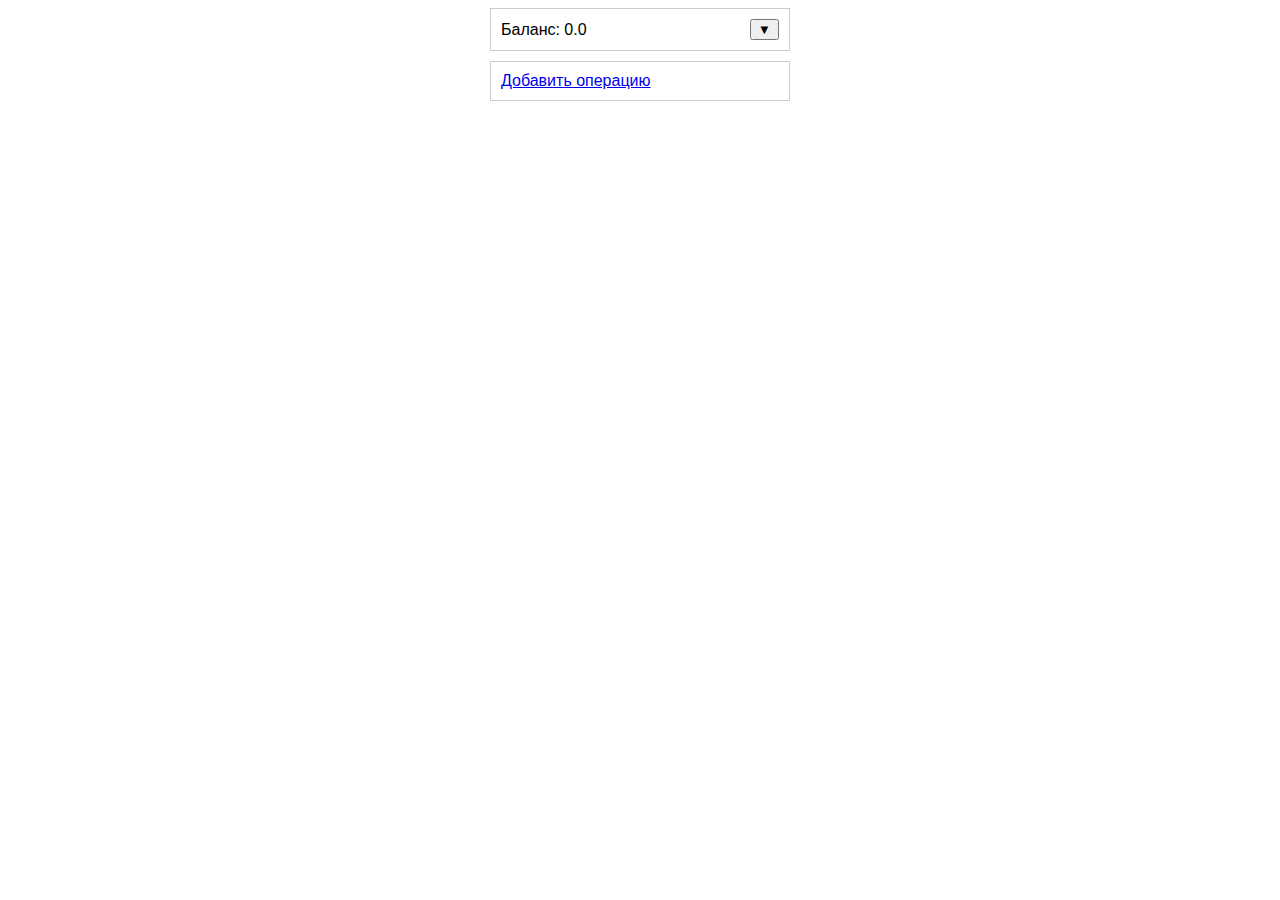
==== templates/index.html @ f53f3d8d "Registration page and other" ====
<!DOCTYPE html>
<html lang="en">
    <head>
        <meta charset="UTF-8">
        <meta content="width=device-width, initial-scale=1.0" name="viewport">
        <title>User Operations</title>
        <link rel="stylesheet" href="/static/css/style.css">
    </head>
    <body>
        <div class="container">
            <div class="balance">
                <span>Баланс: <span id="balance-amount">0.0</span></span>
                <button id="toggle-operations">&#9660;</button>
            </div>
            <a href="/create-operation">
                <div class="balance">
                    <span>Добавить операцию</span>
                </div>
            </a>
            <div class="operations" id="operations">
                <div id="operations-list"></div>
            </div>
        </div>
        <script src="/static/js/index.js"></script>
    </body>
</html>
---- static/css/style.css ----
.container {
    width: 300px;
    margin: 0 auto;
    font-family: Arial, sans-serif;
}

.balance {
    display: flex;
    justify-content: space-between;
    align-items: center;
    padding: 10px;
    border: 1px solid #ccc;
    margin-bottom: 10px;
}

.operations {
    display: none; /* Initially hidden */
    border: 1px solid #ccc;
    padding: 10px;
}

.operation {
    display: flex;
    justify-content: space-between;
    padding: 10px;
    margin-bottom: 10px;
    border: 1px solid #ccc;
    border-radius: 5px;
}
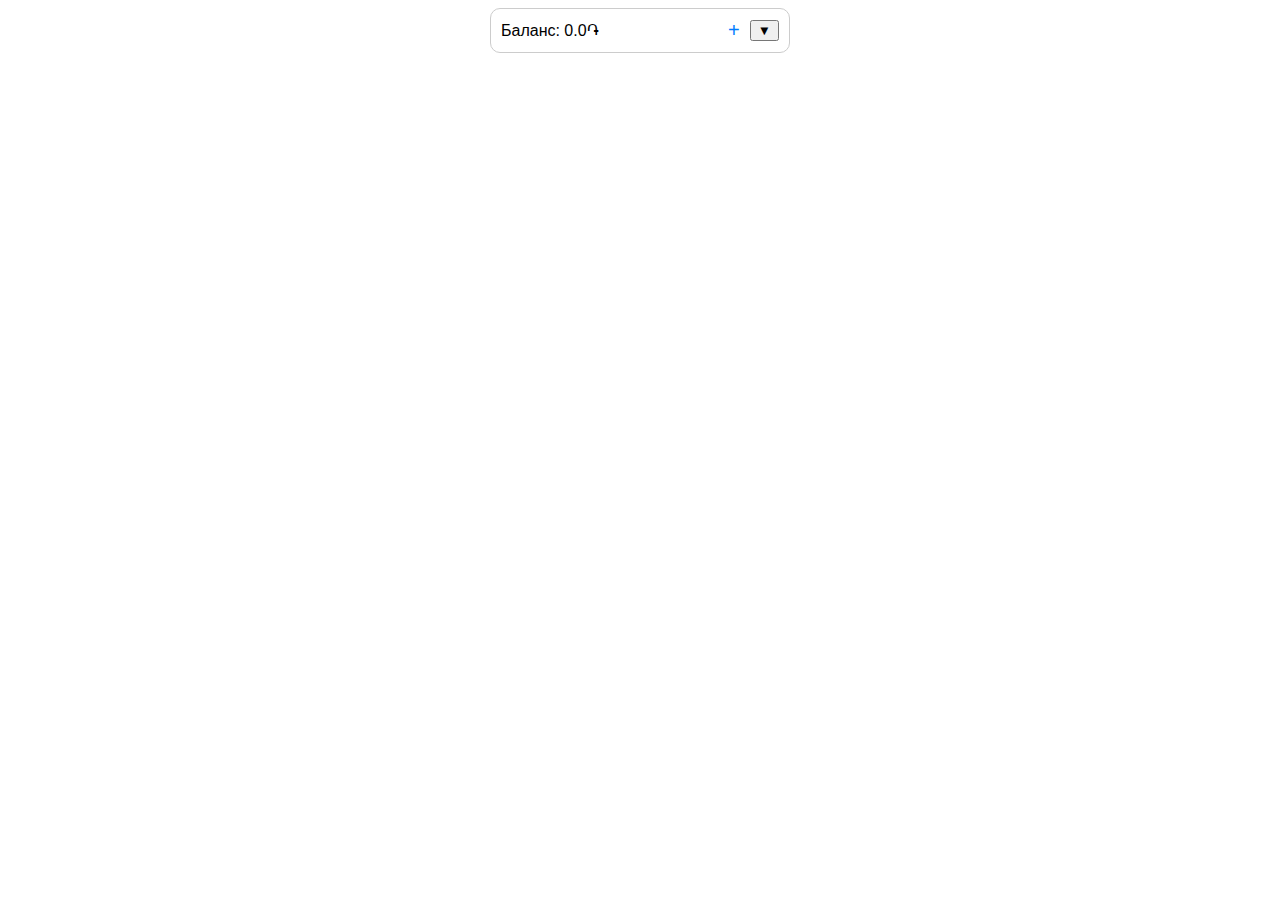
==== commit 716ecf55: "Static files and other" ====
--- a/templates/index.html
+++ b/templates/index.html
@@ -1,26 +1,24 @@
 <!DOCTYPE html>
 <html lang="en">
-    <head>
-        <meta charset="UTF-8">
-        <meta content="width=device-width, initial-scale=1.0" name="viewport">
-        <title>User Operations</title>
-        <link rel="stylesheet" href="/static/css/style.css">
-    </head>
-    <body>
-        <div class="container">
-            <div class="balance">
-                <span>Баланс: <span id="balance-amount">0.0</span></span>
-                <button id="toggle-operations">&#9660;</button>
-            </div>
-            <a href="/create-operation">
-                <div class="balance">
-                    <span>Добавить операцию</span>
-                </div>
-            </a>
-            <div class="operations" id="operations">
-                <div id="operations-list"></div>
-            </div>
+<head>
+    <meta charset="UTF-8">
+    <meta content="width=device-width, initial-scale=1.0" name="viewport">
+    <title>User Operations</title>
+    <link rel="stylesheet" href="/static/css/style.css">
+</head>
+<body>
+<div class="container">
+    <div class="balance">
+        <span>Баланс: <span id="balance-amount">0.0֏</span></span>
+        <div class="actions">
+            <a href="/create-operation" class="add-operation">+</a>
+            <button id="toggle-operations">&#9660;</button>
         </div>
-        <script src="/static/js/index.js"></script>
-    </body>
+    </div>
+    <div class="operations" id="operations">
+        <div id="operations-list"></div>
+    </div>
+</div>
+<script src="/static/js/index.js"></script>
+</body>
 </html>
--- a/static/css/style.css
+++ b/static/css/style.css
@@ -10,12 +10,25 @@
     align-items: center;
     padding: 10px;
     border: 1px solid #ccc;
+    border-radius: 10px;
     margin-bottom: 10px;
+}
+
+.actions {
+    display: flex;
+    align-items: center;
+}
+
+.add-operation {
+    display: inline-block;
+    font-size: 20px;
+    color: #007BFF;
+    text-decoration: none;
+    margin-right: 10px;
 }
 
 .operations {
     display: none; /* Initially hidden */
-    border: 1px solid #ccc;
     padding: 10px;
 }
 
@@ -24,6 +37,17 @@
     justify-content: space-between;
     padding: 10px;
     margin-bottom: 10px;
-    border: 1px solid #ccc;
-    border-radius: 5px;
-}+    border-bottom: 1px solid #ccc; /* Single bottom border for each operation */
+    border-radius: 10px; /* Remove border-radius for a flat design */
+}
+
+/* Styling for the amount and date to create space between them */
+.operation .amount {
+    margin-right: 15px; /* Add margin to separate amount from the date */
+}
+
+/* Remove the last border for the last operation */
+.operation:last-child {
+    margin-bottom: 0;
+    border-bottom: none;
+}
